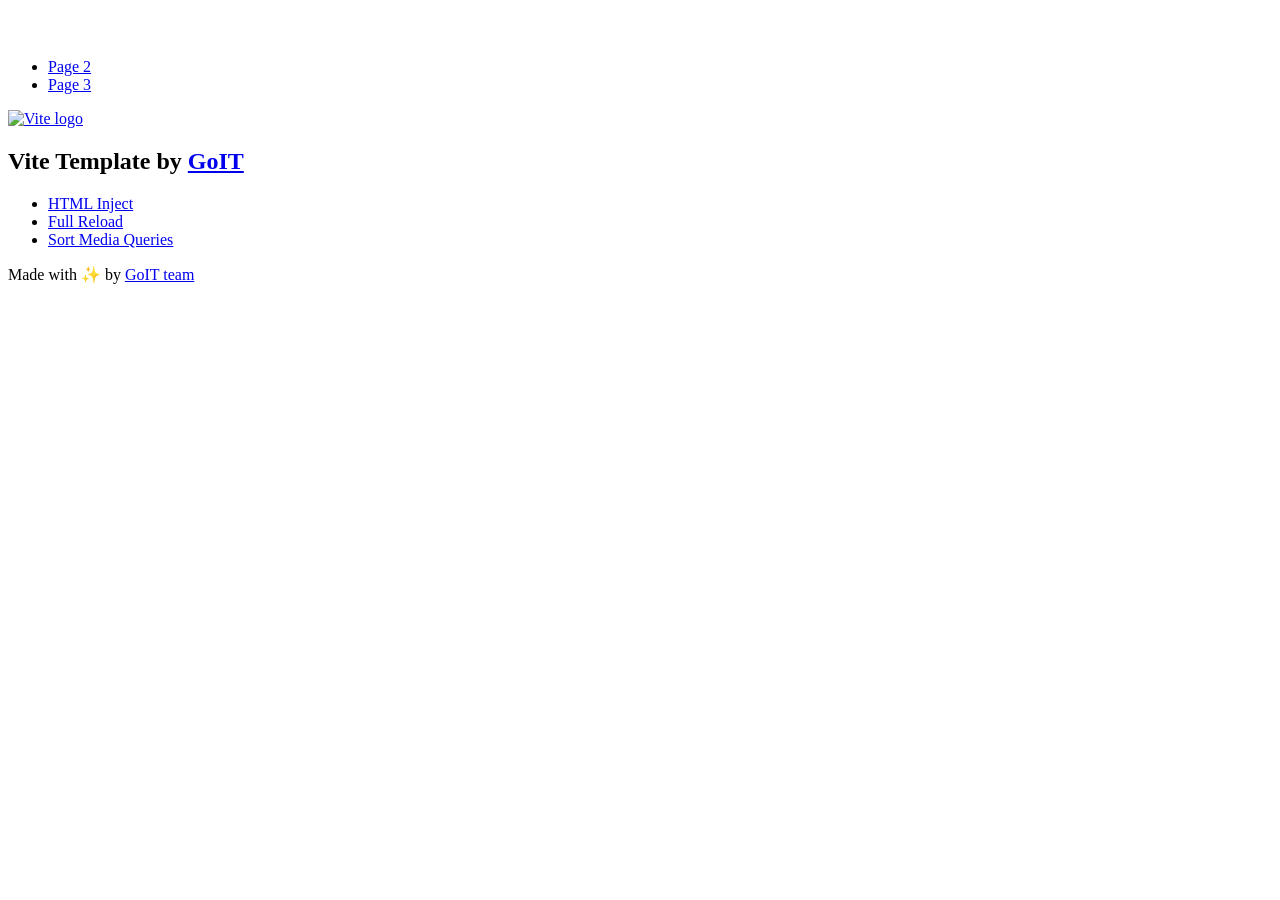
==== index.html @ 3de1db9c "Deploying to gh-pages from @ SvitlanaNaumenko/goit-js-hw-10@a46b460fe7b94394d9f421385a60073332908df4" ====
<!DOCTYPE html>
<html lang="en">
  <head>
    <meta charset="UTF-8" />
    <link rel="icon" type="image/svg+xml" href="/vanilla-app-template/favicon.svg" />
    <meta name="viewport" content="width=device-width, initial-scale=1.0" />
    <title>Vanilla App Template</title>
    <script type="module" crossorigin src="/vanilla-app-template/index.js"></script>
    <link rel="stylesheet" crossorigin href="/vanilla-app-template/assets/styles-DvPDDfy5.css">
  </head>
  <body>
    <header class="header">
  <div class="container">
    <nav class="nav">
      <a class="nav-logo" href="./index.html" aria-label="Site logo">
        <svg class="nav-logo-icon" width="100" height="30">
          <use href="/vanilla-app-template/assets/sprite-E8vg0sBb.svg#logo"></use>
        </svg>
      </a>
      <ul class="nav-list">
        <li class="nav-item">
          <a class="nav-link {=$highlight-act}" href="./page-2.html">Page 2</a>
        </li>
        <li class="nav-item">
          <a class="nav-link {=$highlight-curr}" href="./page-3.html">Page 3</a>
        </li>
      </ul>
    </nav>
  </div>
</header>


    <main>
      <!-- Loads the specified .html file -->
      <section class="vite-promo">
  <div class="container">
    <div class="vite-promo-thumb">
      <a
        class="vite-promo-link"
        href="https://vitejs.dev/"
        target="_blank"
        rel="noopener noreferrer"
        aria-label="Link to Vite official website"
        title="Vite.js  build tool"
      >
        <!-- Path to images as from index.html file -->
        <img
          class="pic"
          src="/vanilla-app-template/assets/vite-logo-9o_aqrTe.png"
          alt="Vite logo"
          width="640"
          height="640"
        />
      </a>
    </div>
    <h1 class="main-title">
      <span class="main-title-gradient">Vite</span>
      Template by
      <a
        class="main-title-link"
        href="https://github.com/goitacademy/vanilla-app-template"
        target="_blank"
        rel="noopener noreferrer"
      >
        GoIT
      </a>
    </h1>
  </div>
</section>

      <article class="badges">
  <div class="container">
    <ul class="badges-list">
      <li class="badges-item">
        <a
          class="badges-link"
          href="https://www.npmjs.com/package/vite-plugin-html-inject"
          target="_blank"
          rel="noopener noreferrer"
        >
          HTML Inject
        </a>
      </li>
      <li class="badges-item">
        <a
          class="badges-link"
          href="https://www.npmjs.com/package/vite-plugin-full-reload"
          target="_blank"
          rel="noopener noreferrer"
        >
          Full Reload
        </a>
      </li>
      <li class="badges-item">
        <a
          class="badges-link"
          href="https://www.npmjs.com/package/postcss-sort-media-queries"
          target="_blank"
          rel="noopener noreferrer"
        >
          Sort Media Queries
        </a>
      </li>
    </ul>
  </div>
</article>

    </main>

    <footer class="footer">
  <div class="container">
    <p class="footer-desc">
      Made with ✨ by
      <a
        class="footer-link"
        href="https://goit.global/ua/"
        target="_blank"
        rel="noopener noreferrer"
      >
        GoIT team
      </a>
    </p>
  </div>
</footer>


  </body>
</html>
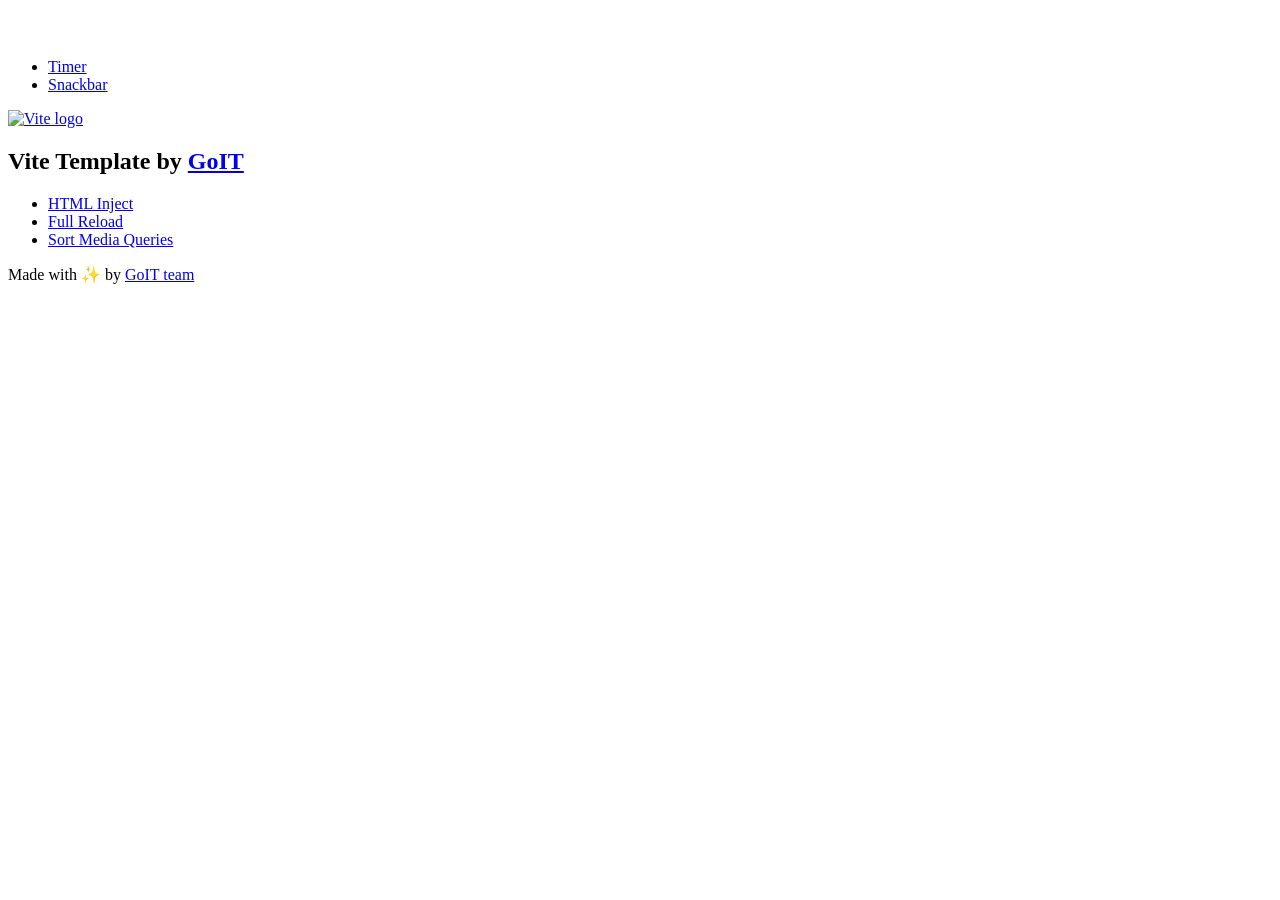
==== commit 1cf9fae4: "Deploying to gh-pages from @ SvitlanaNaumenko/goit-js-hw-10@76cb837e735ac602130ec6fbd57862b65b2f0d8a" ====
--- a/index.html
+++ b/index.html
@@ -1,12 +1,12 @@
-<!DOCTYPE html>
+<!doctype html>
 <html lang="en">
   <head>
     <meta charset="UTF-8" />
-    <link rel="icon" type="image/svg+xml" href="/vanilla-app-template/favicon.svg" />
+    <link rel="icon" type="image/svg+xml" href="/goit-js-hw-10/favicon.svg" />
     <meta name="viewport" content="width=device-width, initial-scale=1.0" />
     <title>Vanilla App Template</title>
-    <script type="module" crossorigin src="/vanilla-app-template/index.js"></script>
-    <link rel="stylesheet" crossorigin href="/vanilla-app-template/assets/styles-DvPDDfy5.css">
+    <script type="module" crossorigin src="/goit-js-hw-10/assets/styles-CVMVSY39.js"></script>
+    <link rel="stylesheet" crossorigin href="/goit-js-hw-10/assets/styles-CjZZizfr.css">
   </head>
   <body>
     <header class="header">
@@ -14,15 +14,17 @@
     <nav class="nav">
       <a class="nav-logo" href="./index.html" aria-label="Site logo">
         <svg class="nav-logo-icon" width="100" height="30">
-          <use href="/vanilla-app-template/assets/sprite-E8vg0sBb.svg#logo"></use>
+          <use href="/goit-js-hw-10/assets/sprite-E8vg0sBb.svg#logo"></use>
         </svg>
       </a>
       <ul class="nav-list">
         <li class="nav-item">
-          <a class="nav-link {=$highlight-act}" href="./page-2.html">Page 2</a>
+          <a class="nav-link {=$highlight-act}" href="./1-timer.html">Timer</a>
         </li>
         <li class="nav-item">
-          <a class="nav-link {=$highlight-curr}" href="./page-3.html">Page 3</a>
+          <a class="nav-link {=$highlight-curr}" href="./2-snackbar.html"
+            >Snackbar</a
+          >
         </li>
       </ul>
     </nav>
@@ -46,7 +48,7 @@
         <!-- Path to images as from index.html file -->
         <img
           class="pic"
-          src="/vanilla-app-template/assets/vite-logo-9o_aqrTe.png"
+          src="/goit-js-hw-10/assets/vite-logo-9o_aqrTe.png"
           alt="Vite logo"
           width="640"
           height="640"
